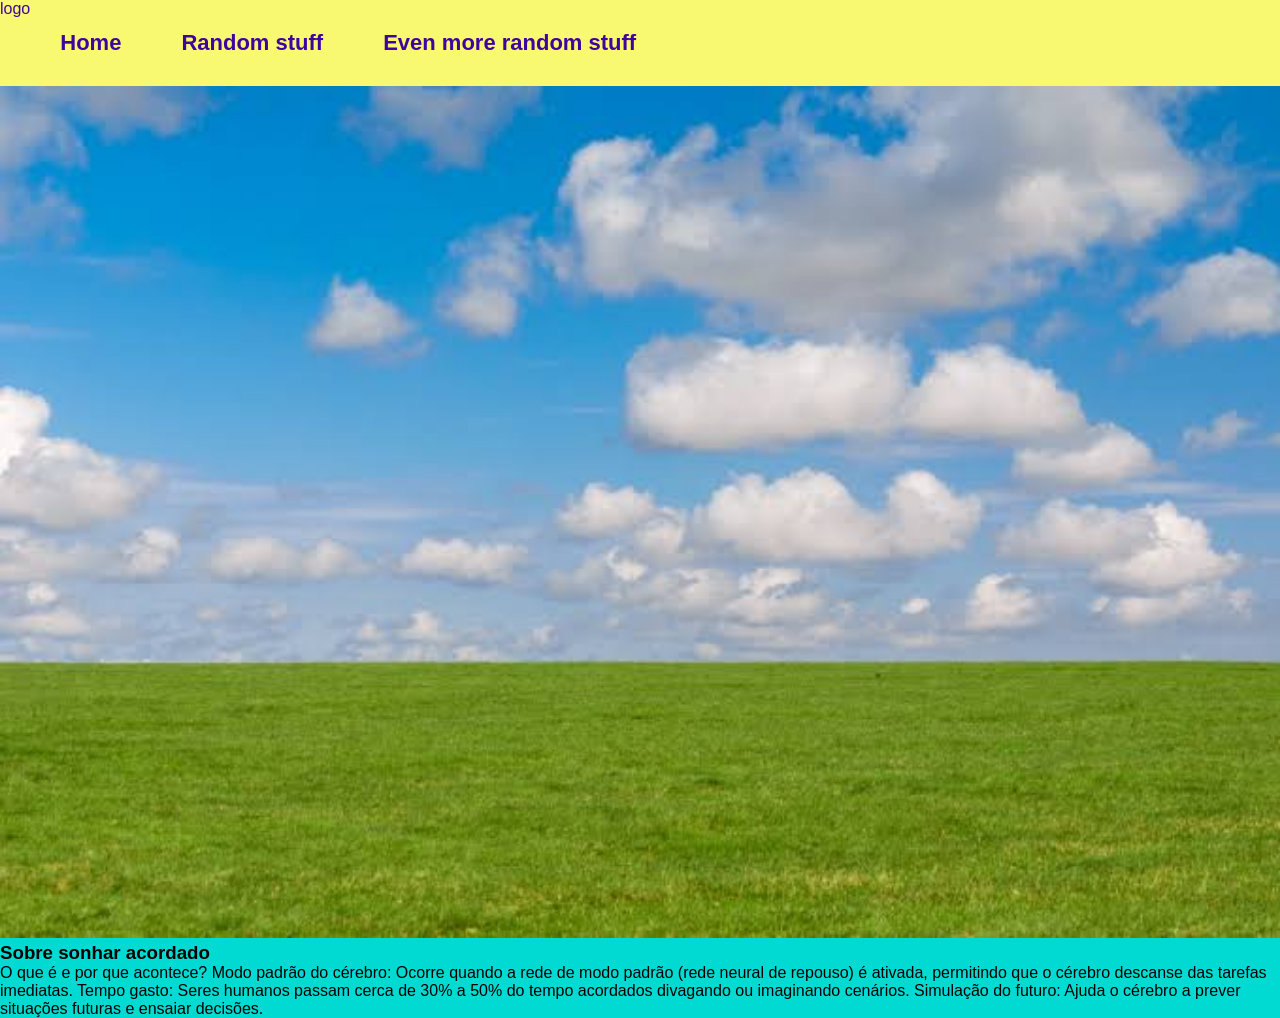
==== index.html @ c9fd818f "Add files via upload" ====
<!DOCTYPE html>
<html lang="pt-br">

<head>
    <meta charset="UTF-8">
    <meta http-equiv="X-UA-Compatible" content="IE=edge">
    <meta name="viewport" content="width=device-width, initial-scale=1.0">
    <title>Blog muito silly</title>
    <link rel="stylesheet" href="style.css">
</head>

<body>

    <header>
        <div>
            <p>logo</p>
       </div>
        <div>
            <ul class="menu">
              <a href="#"><li>Home</li></a>
              <a href="#"><li>Random stuff</li></a>
              <a href="#"><li>Even more random stuff</li></a>
            </ul>
        </div>
    </header>
    <main>
        <img class="img" src="img/images.jpeg" alt="">
        <div class="Conteudo">
        <h3 class="Conteudo-titulo">Sobre sonhar acordado</h3> 
        <p class="Conteudo-texto"> O que é e por que acontece?
            Modo padrão do cérebro: Ocorre quando a rede de modo padrão (rede neural de repouso) é ativada, permitindo que o cérebro descanse das tarefas imediatas.
            Tempo gasto: Seres humanos passam cerca de 30% a 50% do tempo acordados divagando ou imaginando cenários.
            Simulação do futuro: Ajuda o cérebro a prever situações futuras e ensaiar decisões. </p>
        
    </div>
    </main>
    <footer></footer>
</body>

</html>
---- style.css ----
@import url('https://fonts.googleapis.com/css2?family=Sofia&family=Yuyu&display=swap');

*{
    margin: 0;
    padding: 0;
}

:root{
    --verde: #53eaaf;
    --amarelo: #f9f871;
    --ciano: #00dad2;
    --azul: #3f04a0;
    --titulo: "Sofia", cursive;
    --texto: "Yuyu", sans-serif;

}
body{
    background: var(--ciano);
    font-family:var(--texto);
}
header{
    background-color: var(--amarelo);
    display: flex;
    justify-content: var(--ciano);
    color: var(--azul)
}

.menu{
    display: flex;
    list-style: none;
    gap: 60px;
    margin: 30px;
    font-size: 22px;
}

.menu a{
    text-decoration: none;
    color: var(--branco);
    font-weight: bold;
}

.menu a:hover{
    color: var(--verde);
    transition: 1s;
}

.img{
    width: 100%;
    height:10%;
}

.conteudo{
    margin: 30px;
    border: 2px solid var(--ciano);
    padding: 30px;
    text-align: center;
}

.conteudo-titulo{
    font-family: var(--titulo);
    font-size:24px;
    padding-bottom: 20px;
    color: var(--verde);
}

.conteudo-texto{
    font-family:var(--texto);
    font-size: 14px;
}
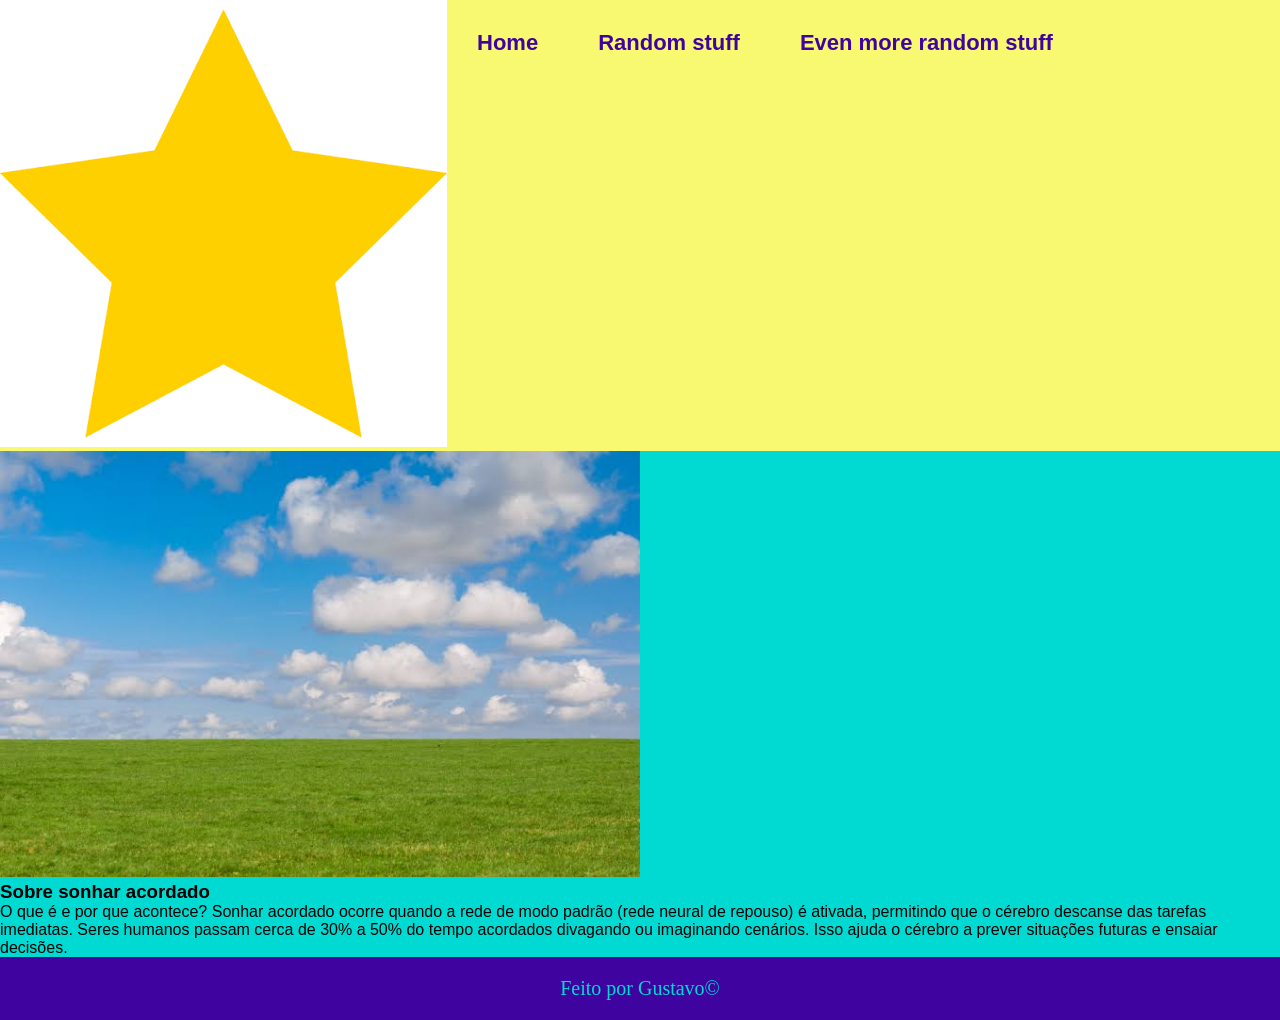
==== commit 905cbb88: "Add files via upload" ====
--- a/index.html
+++ b/index.html
@@ -13,7 +13,7 @@
 
     <header>
         <div>
-            <p>logo</p>
+            <p><img src="img/logo.png" alt="Representaçâo de uma estrela"></p>
        </div>
         <div>
             <ul class="menu">
@@ -28,13 +28,13 @@
         <div class="Conteudo">
         <h3 class="Conteudo-titulo">Sobre sonhar acordado</h3> 
         <p class="Conteudo-texto"> O que é e por que acontece?
-            Modo padrão do cérebro: Ocorre quando a rede de modo padrão (rede neural de repouso) é ativada, permitindo que o cérebro descanse das tarefas imediatas.
-            Tempo gasto: Seres humanos passam cerca de 30% a 50% do tempo acordados divagando ou imaginando cenários.
-            Simulação do futuro: Ajuda o cérebro a prever situações futuras e ensaiar decisões. </p>
+            Sonhar acordado ocorre quando a rede de modo padrão (rede neural de repouso) é ativada, permitindo que o cérebro descanse das tarefas imediatas.
+            Seres humanos passam cerca de 30% a 50% do tempo acordados divagando ou imaginando cenários.
+            Isso ajuda o cérebro a prever situações futuras e ensaiar decisões. </p>
         
     </div>
     </main>
-    <footer></footer>
+    <footer><p>Feito por Gustavo©</p></footer>
 </body>
 
 </html>
--- a/style.css
+++ b/style.css
@@ -25,6 +25,10 @@
     color: var(--azul)
 }
 
+.logo{
+    width: 10%;
+    border-radius: 100%;
+}
 .menu{
     display: flex;
     list-style: none;
@@ -45,25 +49,34 @@
 }
 
 .img{
-    width: 100%;
-    height:10%;
+    width: 50%;
+    height:300%;
 }
 
 .conteudo{
     margin: 30px;
-    border: 2px solid var(--ciano);
+    border: 2px solid var(--azul);
     padding: 30px;
     text-align: center;
 }
 
 .conteudo-titulo{
     font-family: var(--titulo);
-    font-size:24px;
+    font-size:30px;
     padding-bottom: 20px;
     color: var(--verde);
 }
 
 .conteudo-texto{
     font-family:var(--texto);
-    font-size: 14px;
-}+    font-size: 24px;
+}
+footer{
+    background: var(--azul);
+    color: var(--ciano);
+    font-family: var(--titulo);
+    font-size: 20px;
+    padding: 20px;
+    text-align: center;
+}
+  
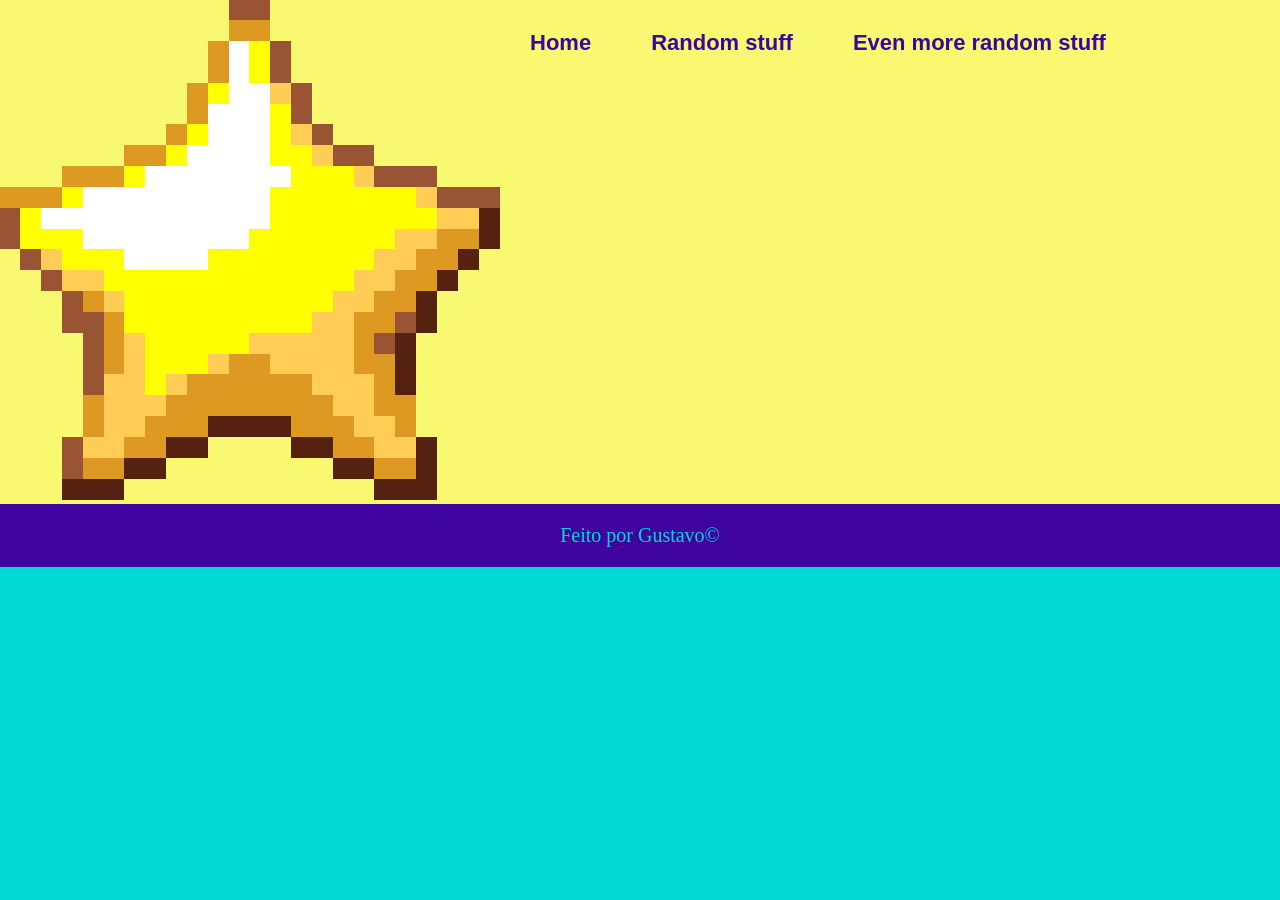
==== commit 4abfe236: "Add files via upload" ====
--- a/index.html
+++ b/index.html
@@ -1,6 +1,5 @@
 <!DOCTYPE html>
-<html lang="pt-br">
-
+<html lang="en">
 <head>
     <meta charset="UTF-8">
     <meta http-equiv="X-UA-Compatible" content="IE=edge">
@@ -8,12 +7,11 @@
     <title>Blog muito silly</title>
     <link rel="stylesheet" href="style.css">
 </head>
-
 <body>
-
+    
     <header>
         <div>
-            <p><img src="img/logo.png" alt="Representaçâo de uma estrela"></p>
+            <p><img src="img/star.gif" alt="Representaçâo de uma estrela"></p>
        </div>
         <div>
             <ul class="menu">
@@ -23,18 +21,6 @@
             </ul>
         </div>
     </header>
-    <main>
-        <img class="img" src="img/images.jpeg" alt="">
-        <div class="Conteudo">
-        <h3 class="Conteudo-titulo">Sobre sonhar acordado</h3> 
-        <p class="Conteudo-texto"> O que é e por que acontece?
-            Sonhar acordado ocorre quando a rede de modo padrão (rede neural de repouso) é ativada, permitindo que o cérebro descanse das tarefas imediatas.
-            Seres humanos passam cerca de 30% a 50% do tempo acordados divagando ou imaginando cenários.
-            Isso ajuda o cérebro a prever situações futuras e ensaiar decisões. </p>
-        
-    </div>
-    </main>
     <footer><p>Feito por Gustavo©</p></footer>
 </body>
-
 </html>
--- a/style.css
+++ b/style.css
@@ -50,7 +50,7 @@
 
 .img{
     width: 50%;
-    height:300%;
+    height: 100%;
 }
 
 .conteudo{
@@ -78,5 +78,4 @@
     font-size: 20px;
     padding: 20px;
     text-align: center;
-}
-  
+}
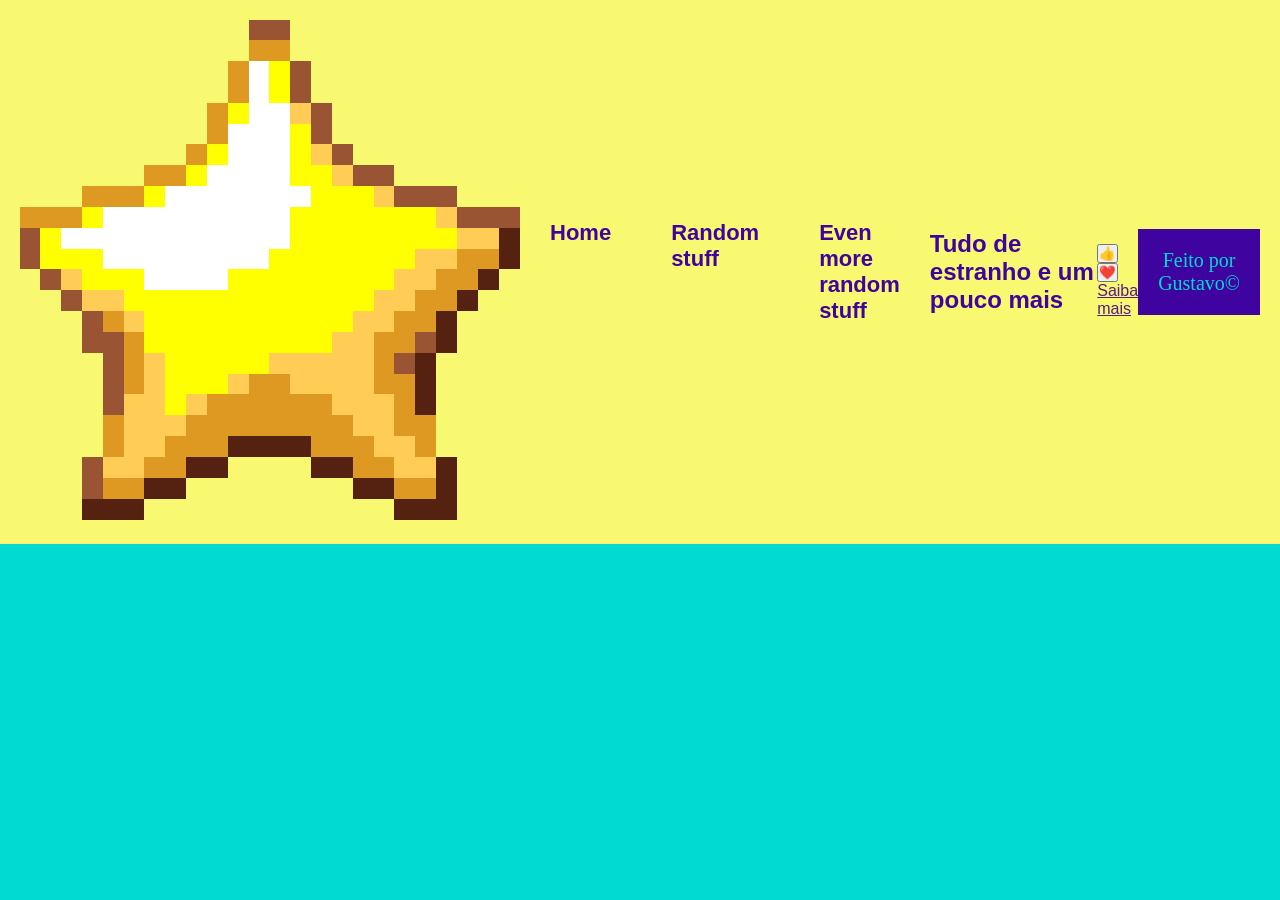
==== commit 6707d041: "Add files via upload" ====
--- a/index.html
+++ b/index.html
@@ -1,5 +1,6 @@
 <!DOCTYPE html>
 <html lang="en">
+
 <head>
     <meta charset="UTF-8">
     <meta http-equiv="X-UA-Compatible" content="IE=edge">
@@ -7,20 +8,42 @@
     <title>Blog muito silly</title>
     <link rel="stylesheet" href="style.css">
 </head>
+
 <body>
-    
+
     <header>
         <div>
             <p><img src="img/star.gif" alt="Representaçâo de uma estrela"></p>
-       </div>
+        </div>
         <div>
             <ul class="menu">
-              <a href="#"><li>Home</li></a>
-              <a href="#"><li>Random stuff</li></a>
-              <a href="#"><li>Even more random stuff</li></a>
+                <a href="#">
+                    <li>Home</li>
+                </a>
+                <a href="#">
+                    <li>Random stuff</li>
+                </a>
+                <a href="#">
+                    <li>Even more random stuff</li>
+                </a>
             </ul>
         </div>
-    </header>
-    <footer><p>Feito por Gustavo©</p></footer>
+        <h2> Tudo de estranho e um pouco mais</h2>
+        <div class="Tudo sobre">
+            <div class="card">
+                <img scr="" alt="">
+                <h3></h3>
+                <p></p>
+                <div class="botoes">
+                    <button>👍</button>
+                    <button>❤️</button>
+                </div>
+           <a href=""> Saiba mais </a>
+            </div>
+        </div>
+        <footer>
+            <p>Feito por Gustavo©</p>
+        </footer>
 </body>
+
 </html>
--- a/style.css
+++ b/style.css
@@ -1,11 +1,11 @@
 @import url('https://fonts.googleapis.com/css2?family=Sofia&family=Yuyu&display=swap');
 
-*{
+* {
     margin: 0;
     padding: 0;
 }
 
-:root{
+:root {
     --verde: #53eaaf;
     --amarelo: #f9f871;
     --ciano: #00dad2;
@@ -14,22 +14,27 @@
     --texto: "Yuyu", sans-serif;
 
 }
-body{
+
+body {
     background: var(--ciano);
-    font-family:var(--texto);
+    font-family: var(--texto);
 }
-header{
+
+header {
     background-color: var(--amarelo);
     display: flex;
-    justify-content: var(--ciano);
-    color: var(--azul)
+    justify-content: space-around;
+    align-items: center;
+    color: var(--azul);
+    padding: 20px;
 }
 
-.logo{
+.logo {
     width: 10%;
     border-radius: 100%;
 }
-.menu{
+
+.menu {
     display: flex;
     list-style: none;
     gap: 60px;
@@ -37,41 +42,42 @@
     font-size: 22px;
 }
 
-.menu a{
+.menu a {
     text-decoration: none;
     color: var(--branco);
     font-weight: bold;
 }
 
-.menu a:hover{
+.menu a:hover {
     color: var(--verde);
     transition: 1s;
 }
 
-.img{
+.img {
     width: 50%;
     height: 100%;
 }
 
-.conteudo{
+.conteudo {
     margin: 30px;
     border: 2px solid var(--azul);
     padding: 30px;
     text-align: center;
 }
 
-.conteudo-titulo{
+.conteudo-titulo {
     font-family: var(--titulo);
-    font-size:30px;
+    font-size: 30px;
     padding-bottom: 20px;
     color: var(--verde);
 }
 
-.conteudo-texto{
-    font-family:var(--texto);
+.conteudo-texto {
+    font-family: var(--texto);
     font-size: 24px;
 }
-footer{
+
+footer {
     background: var(--azul);
     color: var(--ciano);
     font-family: var(--titulo);
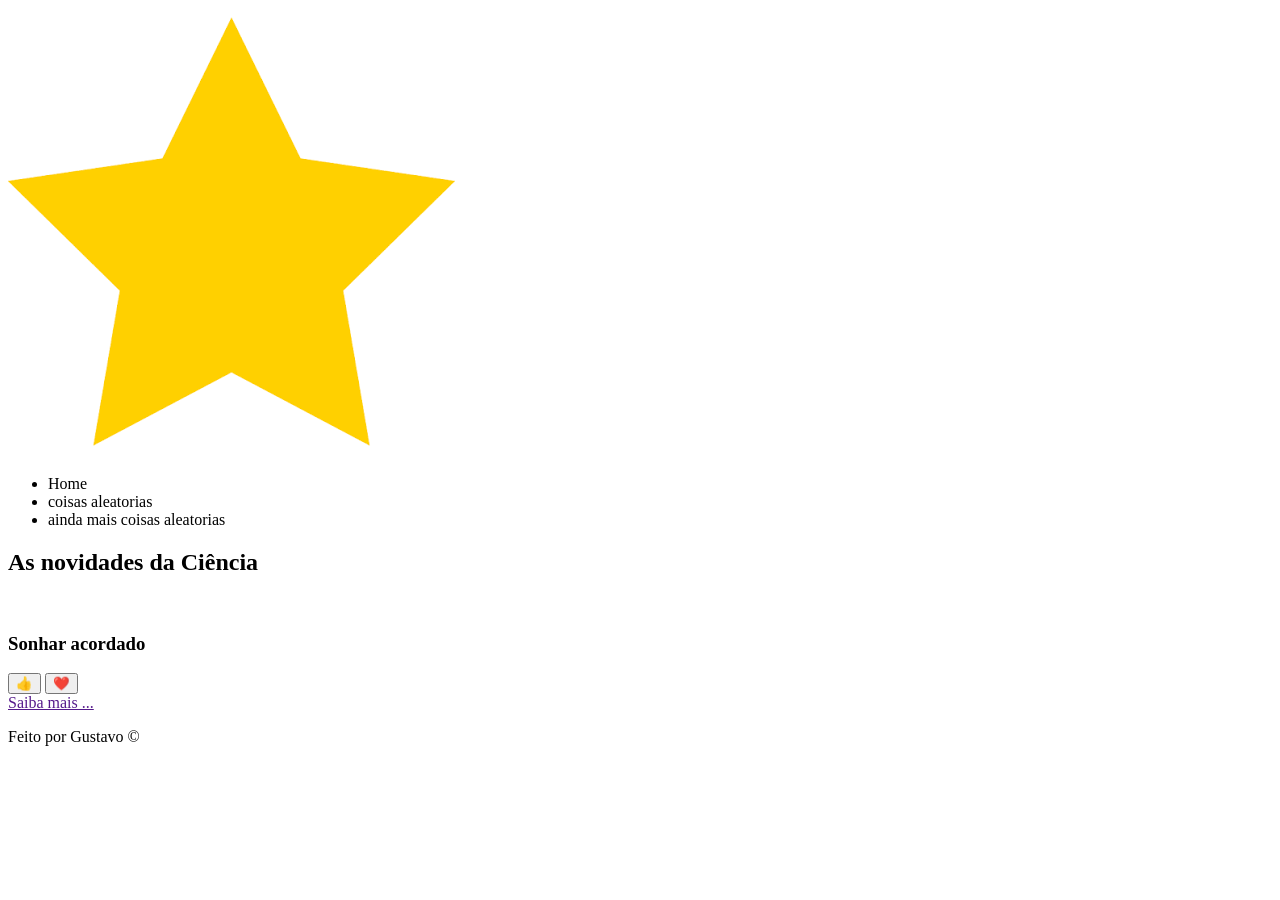
==== commit ee768076: "Add files via upload" ====
--- a/index.html
+++ b/index.html
@@ -1,49 +1,46 @@
 <!DOCTYPE html>
-<html lang="en">
+<html lang="pt-br">
 
 <head>
     <meta charset="UTF-8">
-    <meta http-equiv="X-UA-Compatible" content="IE=edge">
     <meta name="viewport" content="width=device-width, initial-scale=1.0">
-    <title>Blog muito silly</title>
-    <link rel="stylesheet" href="style.css">
+    <title>Blog de ciências</title>
+    <link rel="stylesheet" href="/2026-1DS-blog-main/style.css">
 </head>
 
 <body>
-
     <header>
         <div>
-            <p><img src="img/star.gif" alt="Representaçâo de uma estrela"></p>
+            <img class="logo" src="img/logo.png" alt="Representação do átomo">
         </div>
         <div>
             <ul class="menu">
-                <a href="#">
-                    <li>Home</li>
-                </a>
-                <a href="#">
-                    <li>Random stuff</li>
-                </a>
-                <a href="#">
-                    <li>Even more random stuff</li>
-                </a>
+                <li>Home</li>
+                <li>coisas aleatorias</li>
+                <li>ainda mais coisas aleatorias</li>
             </ul>
         </div>
-        <h2> Tudo de estranho e um pouco mais</h2>
-        <div class="Tudo sobre">
+    </header>
+    <main>
+        <h2>As novidades da Ciência</h2>
+        <div class="noticias">
             <div class="card">
-                <img scr="" alt="">
-                <h3></h3>
-                <p></p>
+                <img src="" alt="">
+                <h3>Sonhar acordado</h3>
+                <p> 
+                </p>
                 <div class="botoes">
                     <button>👍</button>
                     <button>❤️</button>
                 </div>
-           <a href=""> Saiba mais </a>
+                <a href=""> Saiba mais ... </a>
             </div>
-        </div>
-        <footer>
-            <p>Feito por Gustavo©</p>
-        </footer>
+        </div>    
+    </main>
+
+    <footer>
+        <p> Feito por Gustavo ©</p>
+    </footer>
 </body>
 
 </html>
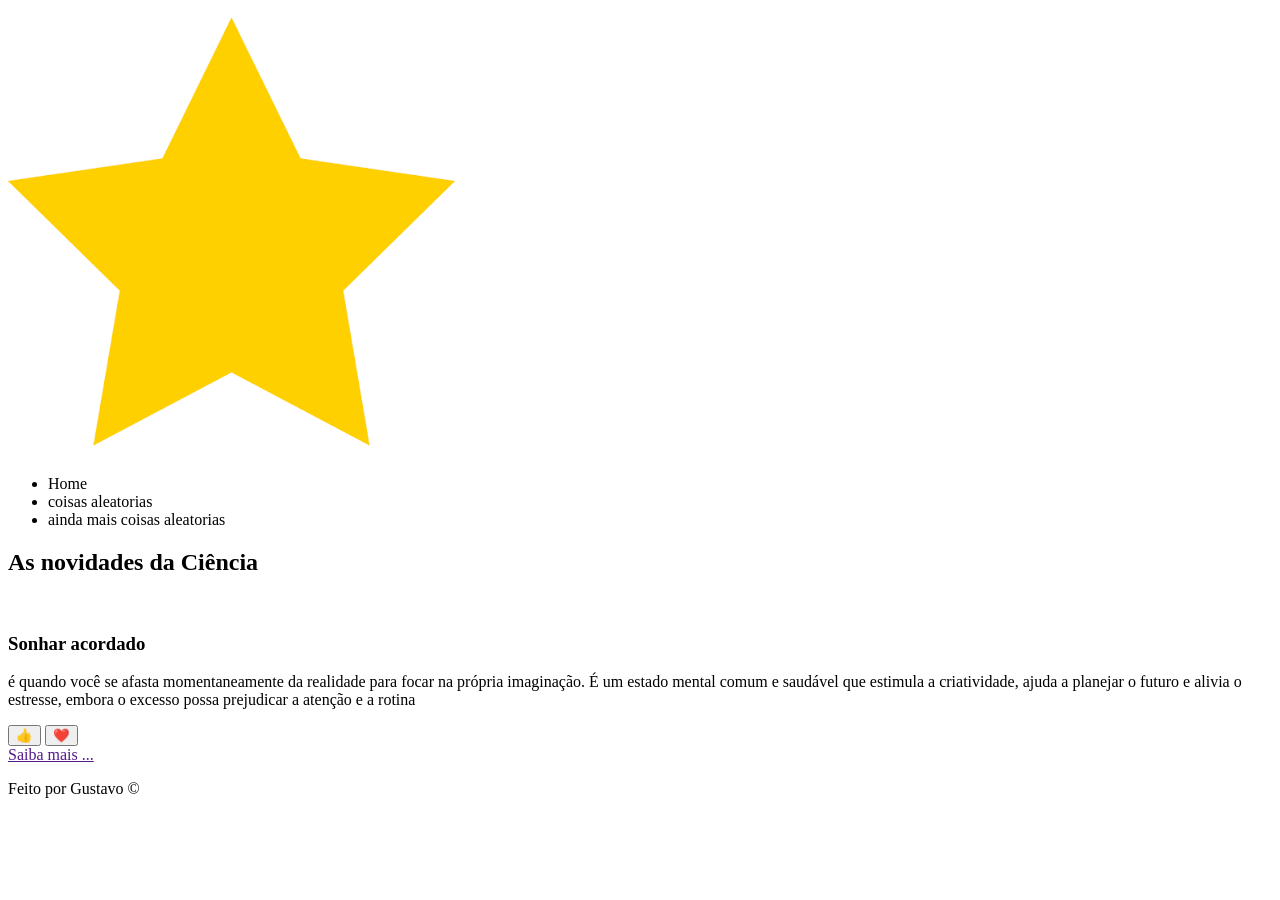
==== commit af58f543: "Add files via upload" ====
--- a/index.html
+++ b/index.html
@@ -11,7 +11,7 @@
 <body>
     <header>
         <div>
-            <img class="logo" src="img/logo.png" alt="Representação do átomo">
+            <img class="logo" src="img/logo.png" alt="Representação de uma estrela">
         </div>
         <div>
             <ul class="menu">
@@ -27,7 +27,7 @@
             <div class="card">
                 <img src="" alt="">
                 <h3>Sonhar acordado</h3>
-                <p> 
+                <p> é quando você se afasta momentaneamente da realidade para focar na própria imaginação. É um estado mental comum e saudável que estimula a criatividade, ajuda a planejar o futuro e alivia o estresse, embora o excesso possa prejudicar a atenção e a rotina
                 </p>
                 <div class="botoes">
                     <button>👍</button>
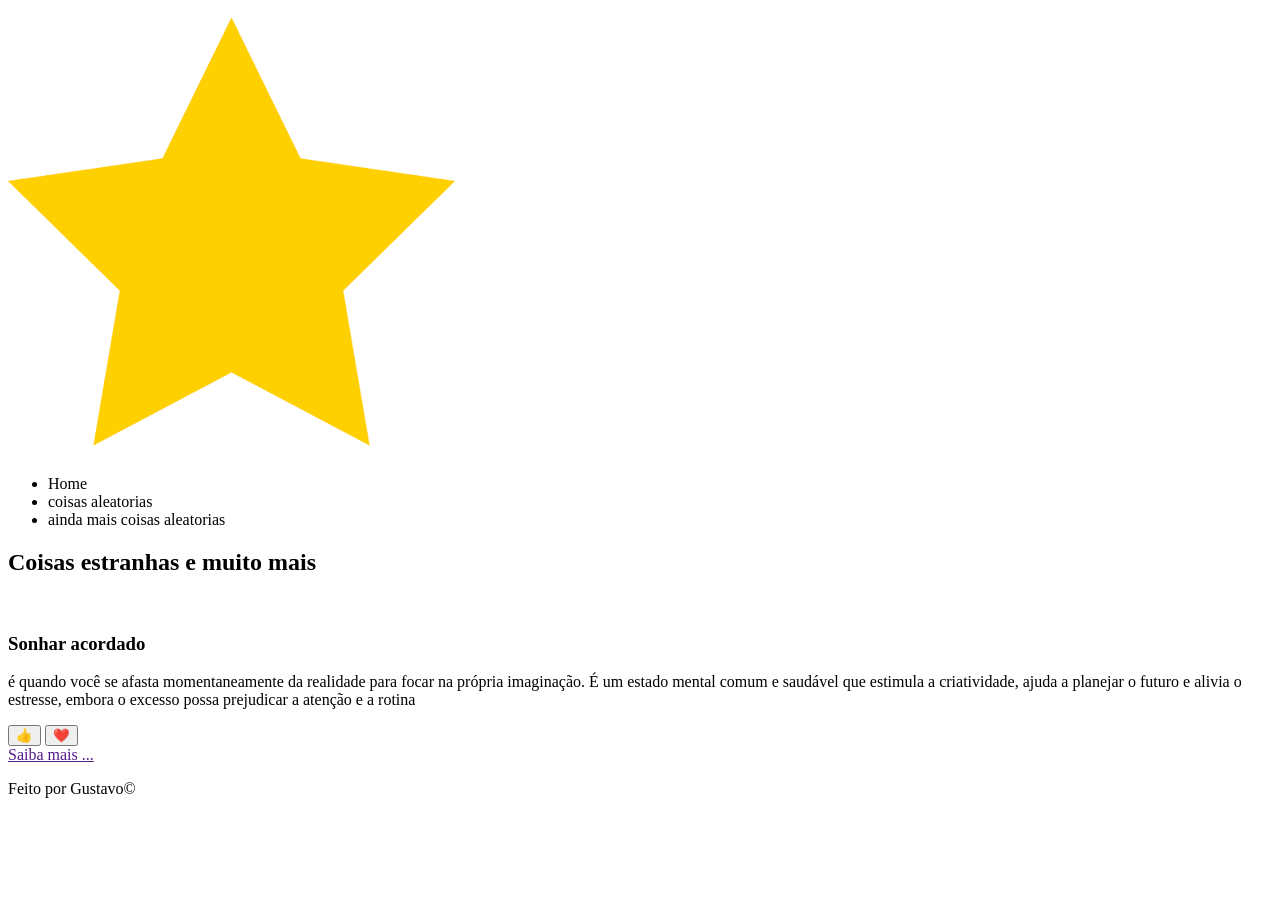
==== commit 5163f626: "Add files via upload" ====
--- a/index.html
+++ b/index.html
@@ -22,7 +22,7 @@
         </div>
     </header>
     <main>
-        <h2>As novidades da Ciência</h2>
+        <h2>Coisas estranhas e muito mais</h2>
         <div class="noticias">
             <div class="card">
                 <img src="" alt="">
@@ -39,7 +39,7 @@
     </main>
 
     <footer>
-        <p> Feito por Gustavo ©</p>
+        <p> Feito por Gustavo©</p>
     </footer>
 </body>
 
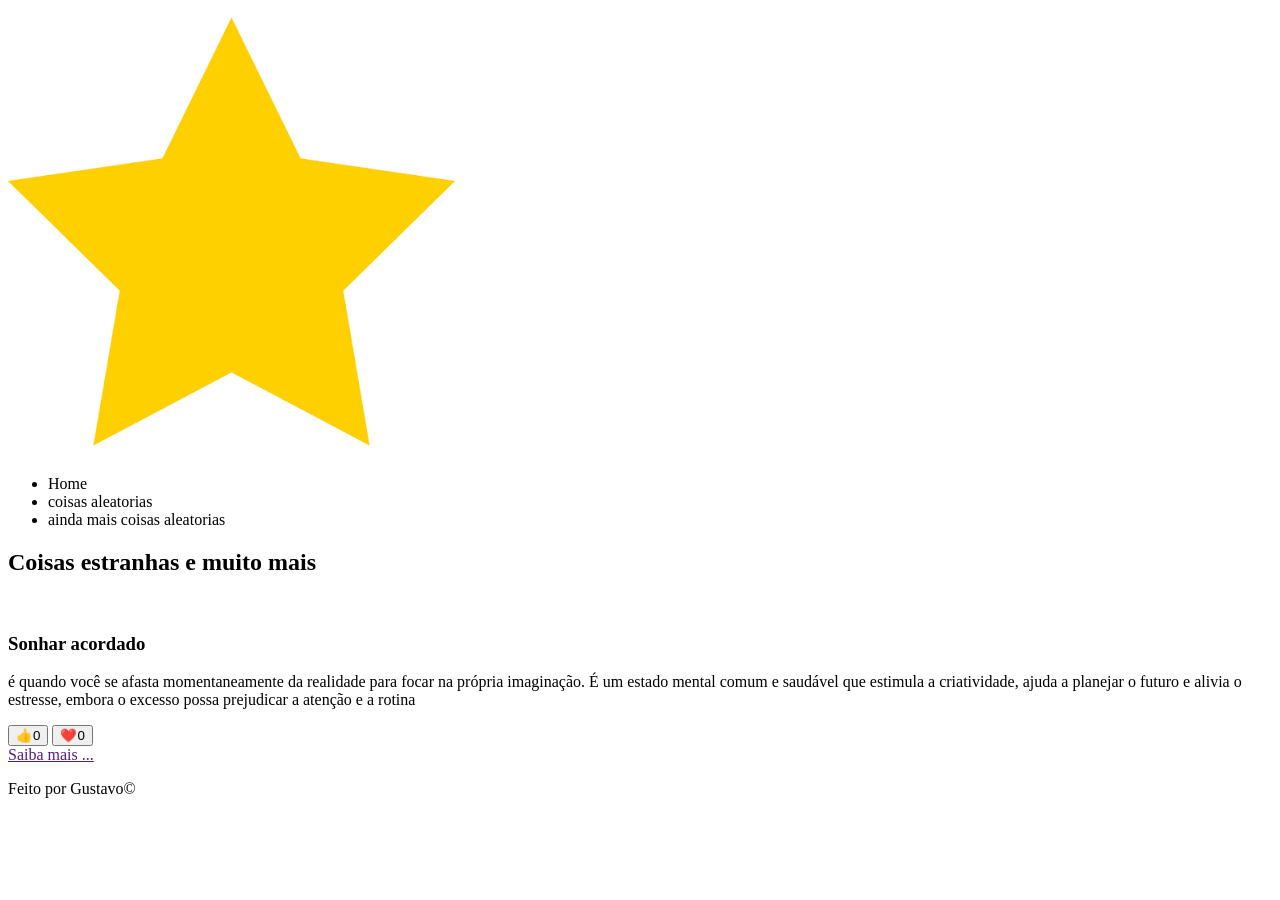
==== commit 32118614: "Add files via upload" ====
--- a/index.html
+++ b/index.html
@@ -4,7 +4,7 @@
 <head>
     <meta charset="UTF-8">
     <meta name="viewport" content="width=device-width, initial-scale=1.0">
-    <title>Blog de ciências</title>
+    <title>Blog :)</title>
     <link rel="stylesheet" href="/2026-1DS-blog-main/style.css">
 </head>
 
@@ -30,8 +30,8 @@
                 <p> é quando você se afasta momentaneamente da realidade para focar na própria imaginação. É um estado mental comum e saudável que estimula a criatividade, ajuda a planejar o futuro e alivia o estresse, embora o excesso possa prejudicar a atenção e a rotina
                 </p>
                 <div class="botoes">
-                    <button>👍</button>
-                    <button>❤️</button>
+                    <button>👍<span>0</span></button>
+                    <button>❤️<span>0</span></button>
                 </div>
                 <a href=""> Saiba mais ... </a>
             </div>
@@ -39,8 +39,20 @@
     </main>
 
     <footer>
-        <p> Feito por Gustavo©</p>
+        <p>Feito por Gustavo©</p>
     </footer>
 </body>
+<script>
+   const botoes = document.querySelector('.botao-curtida');
+   botao.forEach(botao => {
+   botao.addEventlistListner('click', botaoClicado);
+   })
 
+   function botaoClicado(){
+    console.log('Botao clicado')
+    let texto = botao.querySelector('span')
+    texto.textContent++
+   }
+   
+</script>
 </html>
